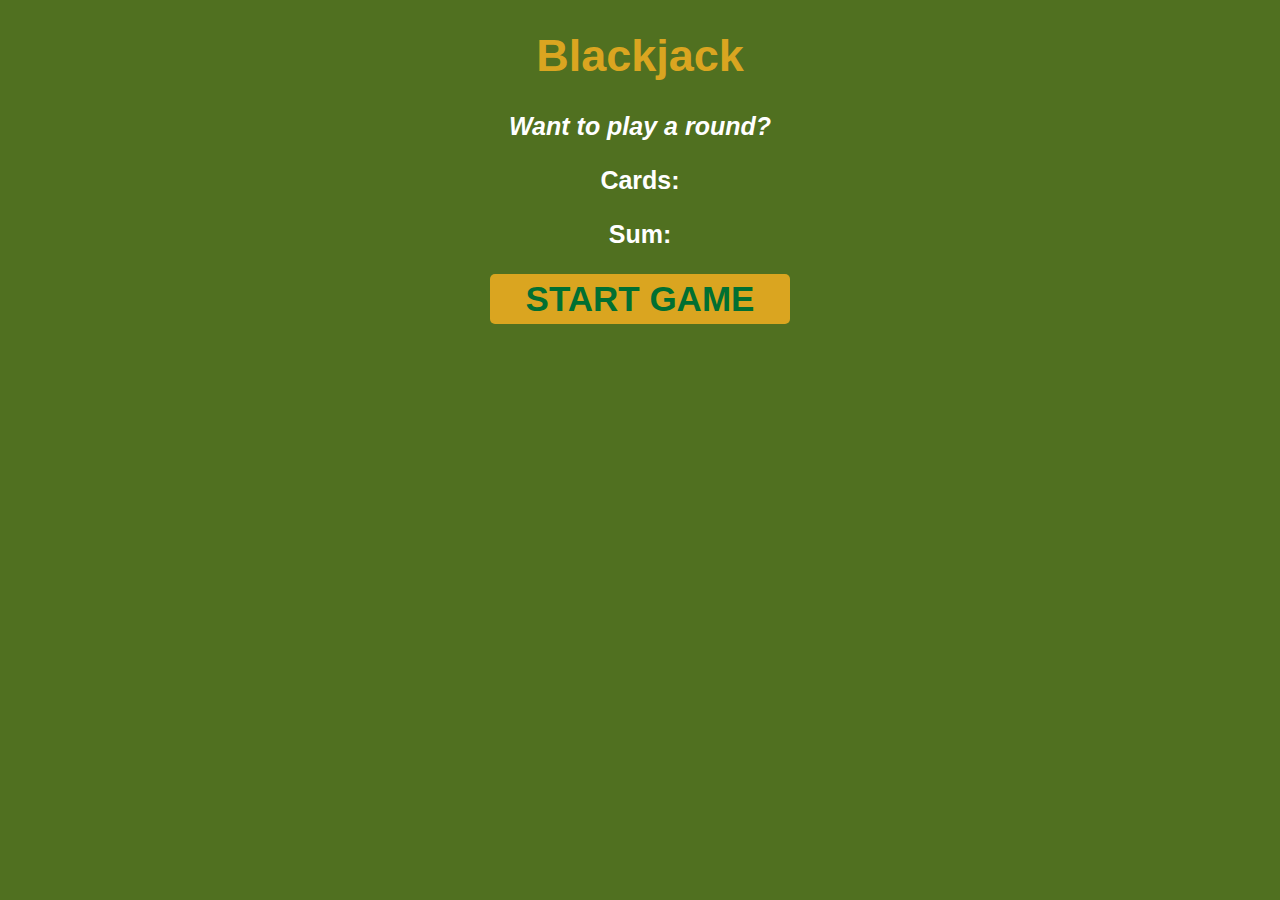
==== js-crash/build-blackjack-game/index.html @ d5452591 "Doing the blackjack game" ====
<!DOCTYPE html>
<html lang="en">
<head>
    <meta charset="UTF-8">
    <meta http-equiv="X-UA-Compatible" content="IE=edge">
    <meta name="viewport" content="width=device-width, initial-scale=1.0">
    <title>Blackjack Game</title>
    <link rel="stylesheet" href="style.css">

</head>
<body>
    
    <h1>Blackjack</h1>
    <p id="message-el">Want to play a round?</p>
    <p>Cards: </p>
    <p id="sum-el">Sum: </p>

    <button onclick="startGame()">START GAME</button>

    <script src="index.js"></script>
    <script src="practice.js"></script>
</body>
</html>
---- js-crash/build-blackjack-game/style.css ----
body {
    background-color: #f7f7f7;
    font-family: -apple-system, BlinkMacSystemFont, "Segoe UI", Roboto, Oxygen,
      Ubuntu, Cantarell, "Open Sans", "Helvetica Neue", sans-serif;
    font-weight: bold;
    text-align: center;
    background-color: rgb(80, 112, 32);
}

h1 {
    color: goldenrod;
    font-size: 45px;
}

p {
    color: white;
    font-size: 25px;
}

#message-el {
    font-style: italic;
}

button {
    color: #016f32;
    background-color: goldenrod;
    width: 300px;
    border: none;
    cursor: pointer;
    border-radius: 5px;
    font-size: 35px;
    font-weight: bold;
    padding-top: 5px;
    padding-bottom: 5px;
}

button:hover {
    color: white;
}
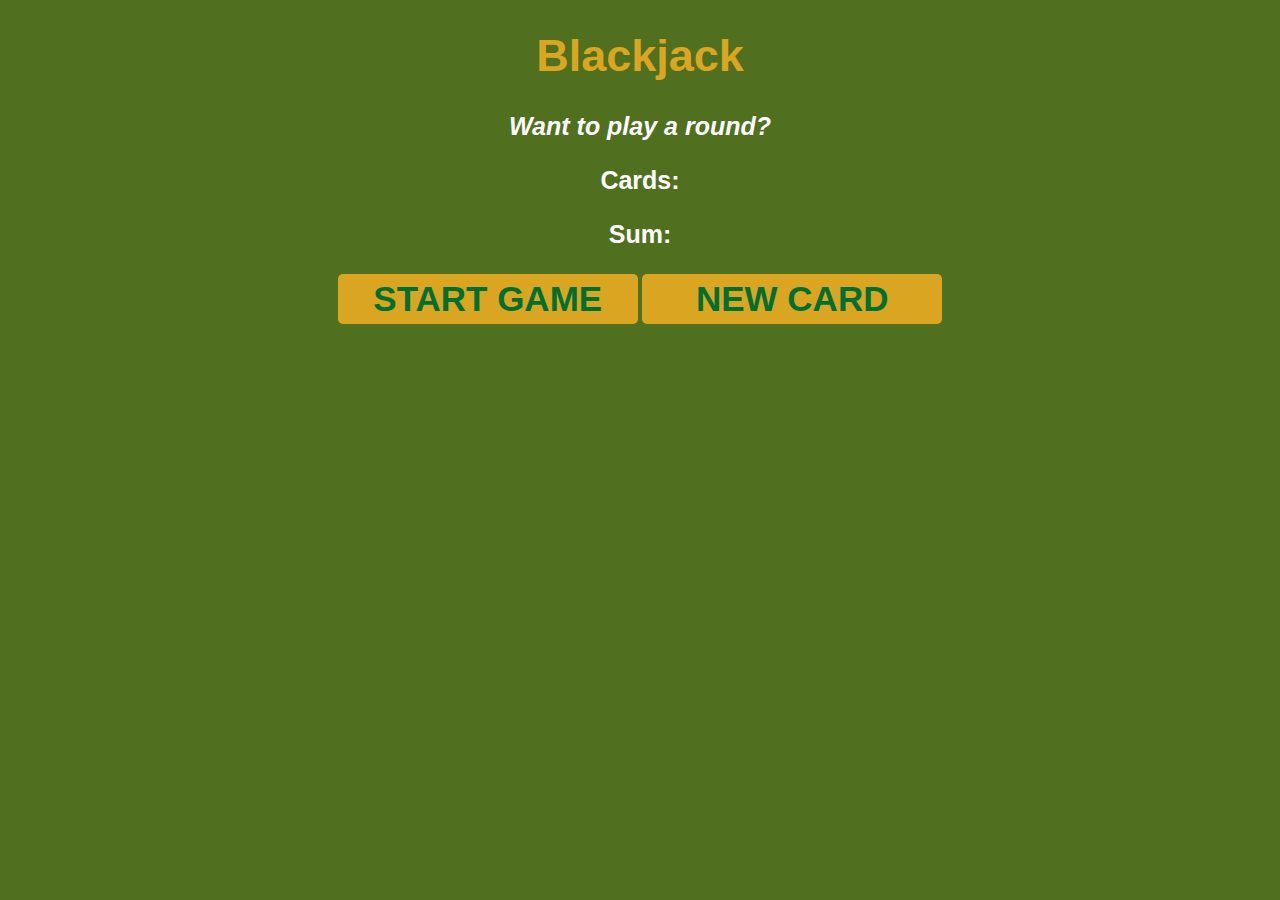
==== commit 14bc566b: "april 12 cohort" ====
--- a/js-crash/build-blackjack-game/index.html
+++ b/js-crash/build-blackjack-game/index.html
@@ -12,10 +12,11 @@
     
     <h1>Blackjack</h1>
     <p id="message-el">Want to play a round?</p>
-    <p>Cards: </p>
+    <p id="card-el">Cards: </p>
     <p id="sum-el">Sum: </p>
 
     <button onclick="startGame()">START GAME</button>
+    <button onclick="newCard()">NEW CARD</button>
 
     <script src="index.js"></script>
     <script src="practice.js"></script>
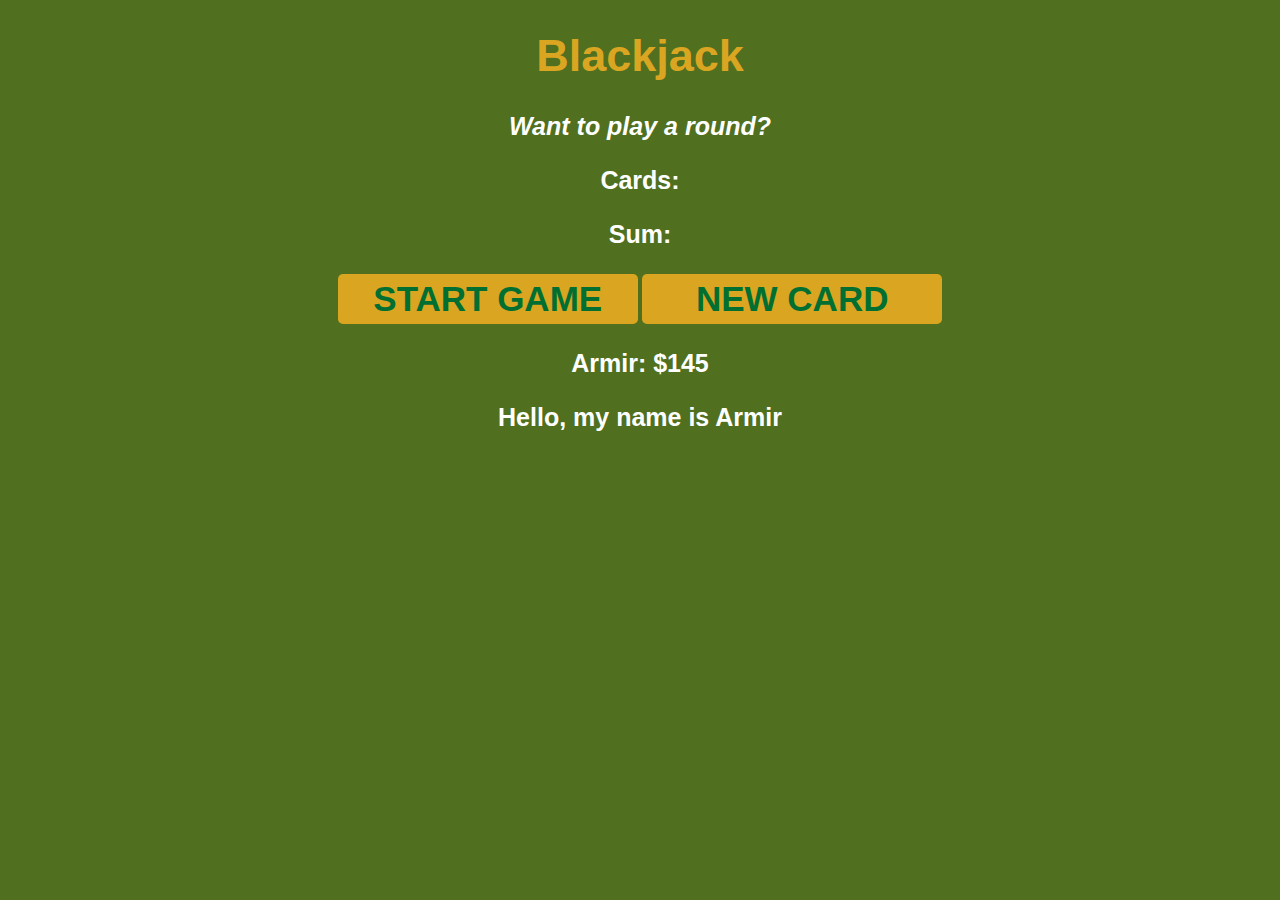
==== commit 39dfa97a: "april 12 cohort" ====
--- a/js-crash/build-blackjack-game/index.html
+++ b/js-crash/build-blackjack-game/index.html
@@ -17,7 +17,9 @@
 
     <button onclick="startGame()">START GAME</button>
     <button onclick="newCard()">NEW CARD</button>
+    <p id="player-el"></p>
 
+    <p id="greeting-el"></p>
     <script src="index.js"></script>
     <script src="practice.js"></script>
 </body>
